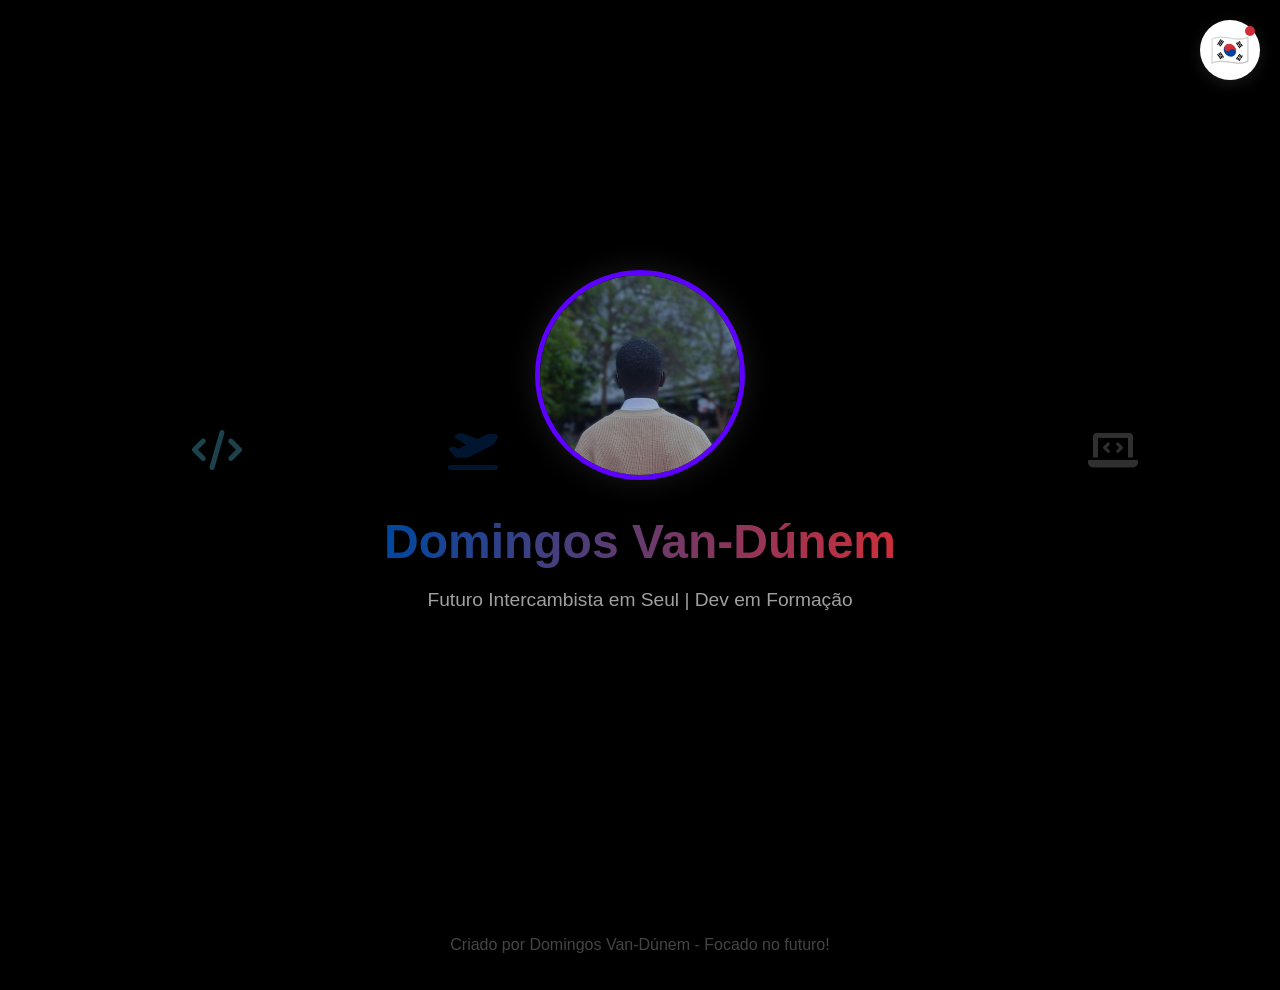
==== index.html @ 9a73e99a "portfolio 1.0" ====
<!DOCTYPE html>
<html lang="pt-BR">
<head>
    <meta charset="UTF-8">
    <meta name="viewport" content="width=device-width, initial-scale=1.0">
    <title>Meu Intercâmbio - Coreia do Sul</title>
    <link rel="stylesheet" href="https://cdnjs.cloudflare.com/ajax/libs/font-awesome/6.0.0/css/all.min.css">
    <style>
        /* ==============================
           1. ESTILOS GERAIS E CORES
           ============================== */
        :root {
            --coreia-vermelho: #CD2E3A;
            --coreia-azul: #0047A0;
            --fundo-preto: #000000; 
            --texto-claro: #ffffff;
            --texto-cinza: #a0a0a0;
            --tamanho-sidebar: 300px;
        }

        body {
            background-color: var(--fundo-preto);
            color: var(--texto-claro);
            font-family: 'Segoe UI', Tahoma, Geneva, Verdana, sans-serif;
            margin: 0;
            padding: 0;
            overflow-x: hidden;
        }

        /* ==============================
           2. HERO SECTION
           ============================== */
        .hero {
            height: 100vh;
            display: flex;
            justify-content: center;
            align-items: center;
            position: relative;
            text-align: center;
            overflow: hidden;
        }

        .hero-content {
            z-index: 2;
        }

        .foto-perfil {
            width: 200px;
            height: 200px;
            border-radius: 50%;
            border: 5px solid rgb(93, 0, 255);
            box-shadow: 0 0 30px rgba(255, 255, 255, 0.1);
            object-fit: cover;
            margin-bottom: 20px;
        }

        .hero h1 {
            font-size: 3em;
            margin: 10px 0;
            background: linear-gradient(90deg, var(--coreia-azul), var(--coreia-vermelho));
            -webkit-background-clip: text;
            -webkit-text-fill-color: transparent;
        }

        .hero p {
            font-size: 1.2em;
            color: var(--texto-cinza);
        }

        /* ==============================
           3. ELEMENTOS FLUTUANTES
           ============================== */
        .floating-element {
            position: absolute;
            font-size: 2.5em;
            color: var(--texto-claro);
            opacity: 0.3; 
            animation: float 10s infinite linear;
        }

        @keyframes float {
            0% { transform: translateY(100vh) rotate(0deg); }
            100% { transform: translateY(-100px) rotate(360deg); }
        }

        .icon-code      { left: 15%; animation-duration: 12s; color: #61dafb; }
        .icon-plane     { left: 35%; animation-duration: 9s; color: var(--coreia-azul); }
        .icon-book      { left: 65%; animation-duration: 11s; color: var(--coreia-vermelho); }
        .icon-laptop    { left: 85%; animation-duration: 14s; color: var(--texto-cinza); }

        /* ==============================
           4. MENU LATERAL SEM LINHAS E SEM 'X'
           ============================== */
        .menu-toggle {
            position: fixed;
            top: 20px;
            right: 20px;
            z-index: 1000;
            background-color: white;
            border-radius: 50%;
            width: 60px;
            height: 60px;
            display: flex;
            justify-content: center;
            align-items: center;
            cursor: pointer;
            box-shadow: 0 4px 15px rgba(255,255,255,0.1);
            transition: transform 0.3s ease;
        }

        .menu-toggle:hover {
            transform: scale(1.1);
        }

        .bandeira-icone {
            font-size: 2em;
            color: var(--coreia-azul);
            position: relative;
        }
        .bandeira-icone::after {
            content: "";
            position: absolute;
            width: 10px;
            height: 10px;
            background-color: var(--coreia-vermelho);
            border-radius: 50%;
            top: -5px;
            right: -5px;
        }

        .sidebar {
            position: fixed;
            top: 0;
            right: calc(-1 * var(--tamanho-sidebar));
            width: var(--tamanho-sidebar);
            height: 100vh;
            background-color: var(--fundo-preto);
            z-index: 999;
            transition: right 0.4s cubic-bezier(0.4, 0, 0.2, 1);
            padding-top: 100px;
            /* A linha de borda foi removida daqui! */
        }

        .sidebar.active {
            right: 0;
        }

        .sidebar ul {
            list-style: none;
            padding: 0 20px;
            margin: 0;
        }

        .sidebar li {
            margin-bottom: 15px;
        }

        .sidebar a {
            text-decoration: none;
            color: var(--texto-cinza);
            font-size: 1.2em;
            display: flex;
            align-items: center;
            gap: 15px;
            padding: 15px 20px;
            border-radius: 12px;
            background: transparent;
            transition: transform 0.3s ease, box-shadow 0.3s ease, color 0.3s ease, background 0.3s ease;
        }

        .sidebar a i {
            font-size: 1.4em;
            transition: transform 0.3s ease, text-shadow 0.3s ease;
        }

        .sidebar a:hover {
            color: white;
            transform: scale(1.08); 
            background-color: rgba(20, 20, 20, 0.9);
            box-shadow: 
                -10px 10px 30px rgba(0, 71, 160, 0.5), 
                10px -10px 30px rgba(205, 46, 58, 0.5); 
            z-index: 10;
            position: relative;
        }

        .sidebar a:hover i {
            transform: scale(1.1);
        }

        /* ==============================
           5. RODAPÉ SEM LINHA
           ============================== */
        footer {
            text-align: center;
            padding: 20px;
            background-color: var(--fundo-preto);
            color: #444; 
            position: relative;
            z-index: 10;
        }

    </style>
</head>
<body>

    <div class="menu-toggle" onclick="toggleMenu()" id="btn-bandeira">
        <span class="bandeira-icone">🇰🇷</span>
    </div>

    <nav class="sidebar" id="sidebar">
        <ul>
            <li>
                <a href="#hero">
                    <i class="fas fa-home"></i> 
                    <span>Home</span>
                </a>
            </li>
            <li>
                <a href="sobre.html">
                    <i class="fas fa-user-astronaut"></i> 
                    <span>Sobre Mim</span>
                </a>
            </li>
            <li>
                <a href="por-que-coreia.html">
                    <i class="fas fa-map-marked-alt"></i> 
                    <span>Por que a Coreia?</span>
                </a>
            </li>
            <li>
                <a href="meus-objetivos.html">
                    <i class="fas fa-crosshairs"></i> 
                    <span>Objetivos</span>
                </a>
            </li>
        </ul>
    </nav>

    <section class="hero" id="hero">
        <i class="fas fa-code floating-element icon-code"></i>
        <i class="fas fa-plane-departure floating-element icon-plane"></i>
        <i class="fas fa-laptop-code floating-element icon-laptop"></i>

        <div class="hero-content">
            <img src="minha_foto.jpg" alt="Foto de Perfil" class="foto-perfil">
            <h1>Domingos Van-Dúnem</h1>
            <p>Futuro Intercambista em Seul | Dev em Formação</p>
        </div>
    </section>

    <footer>
        <p>Criado por Domingos Van-Dúnem - Focado no futuro!</p>
    </footer>

    <script>
        // Função para abrir/fechar o menu clicando na bandeira
        function toggleMenu() {
            const sidebar = document.getElementById('sidebar');
            sidebar.classList.toggle('active');
        }

        // Função moderna: Fecha o menu se clicar fora dele
        document.addEventListener('click', function(event) {
            const sidebar = document.getElementById('sidebar');
            const btnBandeira = document.getElementById('btn-bandeira');
            
            // Verifica se o clique NÃO foi dentro do menu e NÃO foi na bandeira
            if (!sidebar.contains(event.target) && !btnBandeira.contains(event.target)) {
                // Se o menu estiver aberto, ele fecha
                if (sidebar.classList.contains('active')) {
                    sidebar.classList.remove('active');
                }
            }
        });
    </script>

</body>
</html>
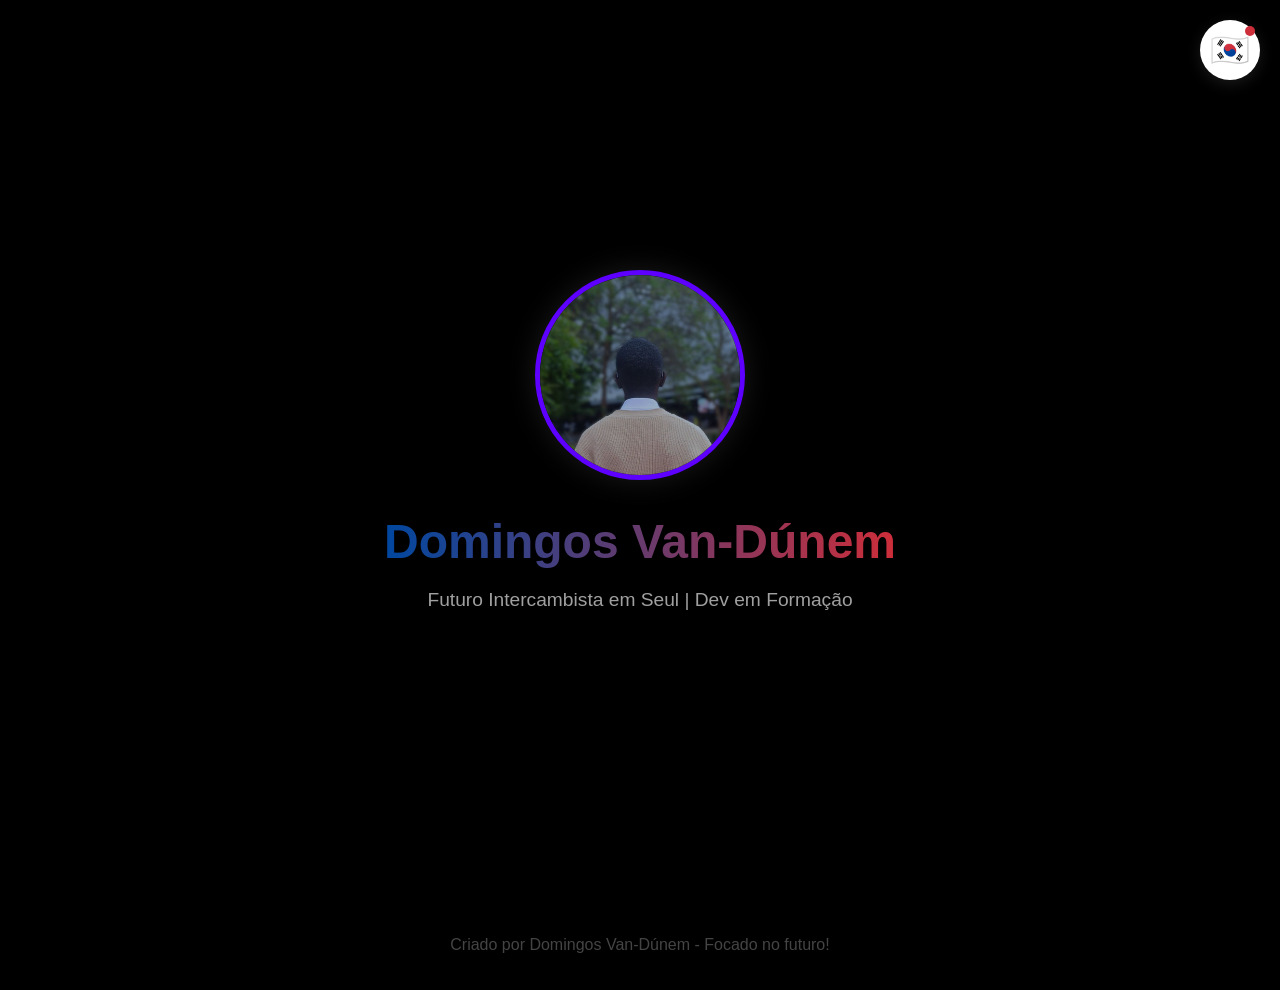
==== commit 087b7eac: "portfólio 1.2" ====
--- a/index.html
+++ b/index.html
@@ -4,7 +4,8 @@
     <meta charset="UTF-8">
     <meta name="viewport" content="width=device-width, initial-scale=1.0">
     <title>Meu Intercâmbio - Coreia do Sul</title>
-    <link rel="stylesheet" href="https://cdnjs.cloudflare.com/ajax/libs/font-awesome/6.0.0/css/all.min.css">
+    
+    <link rel="stylesheet" href="style.css">
     <style>
         /* ==============================
            1. ESTILOS GERAIS E CORES
@@ -204,40 +205,41 @@
 </head>
 <body>
 
-    <div class="menu-toggle" onclick="toggleMenu()" id="btn-bandeira">
-        <span class="bandeira-icone">🇰🇷</span>
-    </div>
-
-    <nav class="sidebar" id="sidebar">
-        <ul>
-            <li>
-                <a href="#hero">
-                    <i class="fas fa-home"></i> 
-                    <span>Home</span>
-                </a>
-            </li>
-            <li>
-                <a href="sobre.html">
-                    <i class="fas fa-user-astronaut"></i> 
-                    <span>Sobre Mim</span>
-                </a>
-            </li>
-            <li>
-                <a href="por-que-coreia.html">
-                    <i class="fas fa-map-marked-alt"></i> 
-                    <span>Por que a Coreia?</span>
-                </a>
-            </li>
-            <li>
-                <a href="meus-objetivos.html">
-                    <i class="fas fa-crosshairs"></i> 
-                    <span>Objetivos</span>
-                </a>
-            </li>
-        </ul>
-    </nav>
-
-    <section class="hero" id="hero">
+    <header>
+        <div class="menu-toggle" onclick="toggleMenu()" id="btn-bandeira">
+            <span class="bandeira-icone">🇰🇷</span>
+        </div>
+        <nav class="sidebar" id="sidebar">
+            <ul>
+                <li>
+                    <a href="#hero">
+                        <i class="fas fa-home"></i>
+                        <span>Home</span>
+                    </a>
+                </li>
+                <li>
+                    <a href="sobre.html">
+                        <i class="fas fa-user-astronaut"></i>
+                        <span>Sobre Mim</span>
+                    </a>
+                </li>
+                <li>
+                    <a href="por-que-coreia.html">
+                        <i class="fas fa-map-marked-alt"></i>
+                        <span>Por que a Coreia?</span>
+                    </a>
+                </li>
+                <li>
+                    <a href="meus-objetivos.html">
+                        <i class="fas fa-crosshairs"></i>
+                        <span>Objetivos</span>
+                    </a>
+                </li>
+            </ul>
+        </nav>
+    </header>
+
+    <main class="hero" id="hero">
         <i class="fas fa-code floating-element icon-code"></i>
         <i class="fas fa-plane-departure floating-element icon-plane"></i>
         <i class="fas fa-laptop-code floating-element icon-laptop"></i>
@@ -247,7 +249,7 @@
             <h1>Domingos Van-Dúnem</h1>
             <p>Futuro Intercambista em Seul | Dev em Formação</p>
         </div>
-    </section>
+    </main>
 
     <footer>
         <p>Criado por Domingos Van-Dúnem - Focado no futuro!</p>
--- a/style.css
+++ b/style.css
@@ -0,0 +1,35 @@
+main{
+    view-transition-name: conteudo-pagina;
+}
+
+@view-transition{
+    navigation: auto;
+}
+
+@keyframes saindo{
+    to{
+        transform: translateX(100%);
+    }
+}
+
+@keyframes entrando{
+    from{
+        transform: translateX(100%);
+    }
+}
+
+::view-transition(conteudo-pagina){
+    navigation: auto;
+}
+
+::view-transition-group(conteudo-pagina){
+    animation-duration: 3s;
+}
+
+::view-transition-old(conteudo-pagina){
+    animation-name: saindo;
+}
+
+::view-transition-new(conteudo-pagina){
+    animation-name: entrando;
+}
